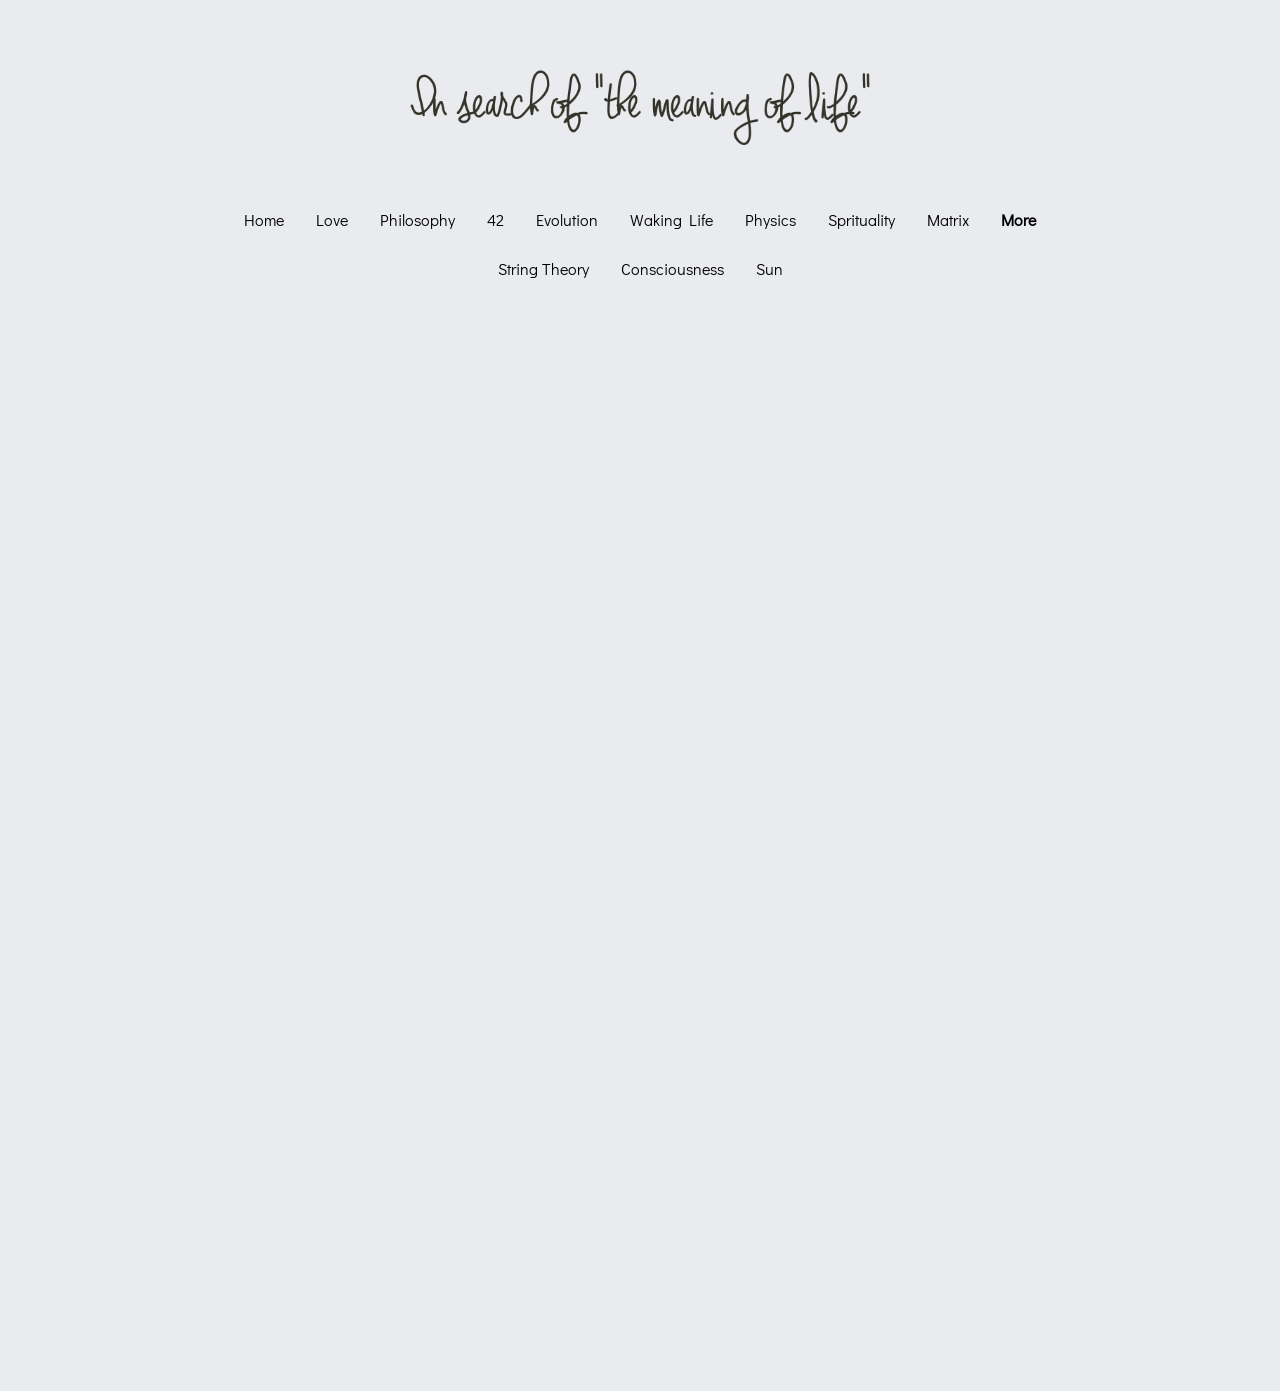
==== more.html @ 8abb16ff "Create more.html" ====
<!DOCTYPE html>
<html lang="en">
<head>
<link href='https://fonts.googleapis.com/css?family=Didact Gothic' rel='stylesheet'>
<title>Meaning of life</title>
<meta charset="UTF-8">
<style>
#link {
  color: #000000;
  font-weight: bold;
}
.sunset{
  margin-left: auto;
  margin-right: auto;
  margin-top: 0px;
  width: 1200px;
  height: 1080px;
  align-items: center;
}
.mouth {
  height:50px;
  width: auto;
  margin-top: 50px;
}
ul {
  /*
  font-family: "Palatino Linotype", "Book Antiqua", Palatino, serif;
  */
  font-family: 'Didact Gothic';
  clear:left;
  float:left;
  list-style:none;
  margin:0;
  padding:0;
  position:relative;
  left:50%;
  text-align:center;
}
li {
  display:block;
  float:left;
  list-style:none;
  margin:0;
  padding:0;
  position:relative;
  right:50%;
}
li a {
  display: block;
  color: black;
  text-align: center;
  padding: 14px 16px;
  text-decoration: none;
}
li a:hover {
  color: #74725F;
}
.container2 {
  margin-left: auto;
  margin-right: auto;
  margin-top: 0px;
  width: 1200px;
  height: 233px;
}
.container1 {
  margin-top: 70px;
  margin-left: auto;
  margin-right: auto;
  align-items: center;
  width: 1000px;
  height: 233px;
}
.head  {
  margin-left:auto;
  margin-right: auto;
  width: auto;
  height: 75px;
  text-align: center;
}
.logo{
  margin: auto;
  height: 100%;
}
</style>
</head>
<body bgcolor=#E9EBEE>
    <div class="container2">
      <div class="container1">
        <div class="head">
        <img src="logo_2_dark.png" alt="Sarah Chang" class="logo">
        </div>
        <div class="mouth">
          <ul>
            <li><a class="active" href='index.html'>Home</a></li>
            <li><a class="active" href='love.html'>Love</a></li>
            <li><a class="active" href='philosophy.html'>Philosophy</a></li>
            <li><a class="active" href='42.html'>42</a></li>
            <li><a class="active" href='evolution.html'>Evolution</a></li>
            <li><a class="active" href='wakinglife.html'>Waking Life</a></li>
            <li><a class="active" href='physics.html'>Physics</a></li>
            <li><a class="active" href='sprituality.html'>Sprituality</a></li>
            <li><a class="active" href='matrix.html'>Matrix</a></li>
            <li><a class="active" id="link" href='more.html'>More</a></li>
          </ul>
          <ul>
            <li><a class="active" href='stringtheory.html'>String Theory</a></li>
            <li><a class="active" href='consciousness.html'>Consciousness</a></li>
              <li><a class="active" href='sunset.html'>Sun</a></li>
          </ul>
        </div>
      </div>
    </div>
  <div class="sunset">
  </div>
</body>
</html>
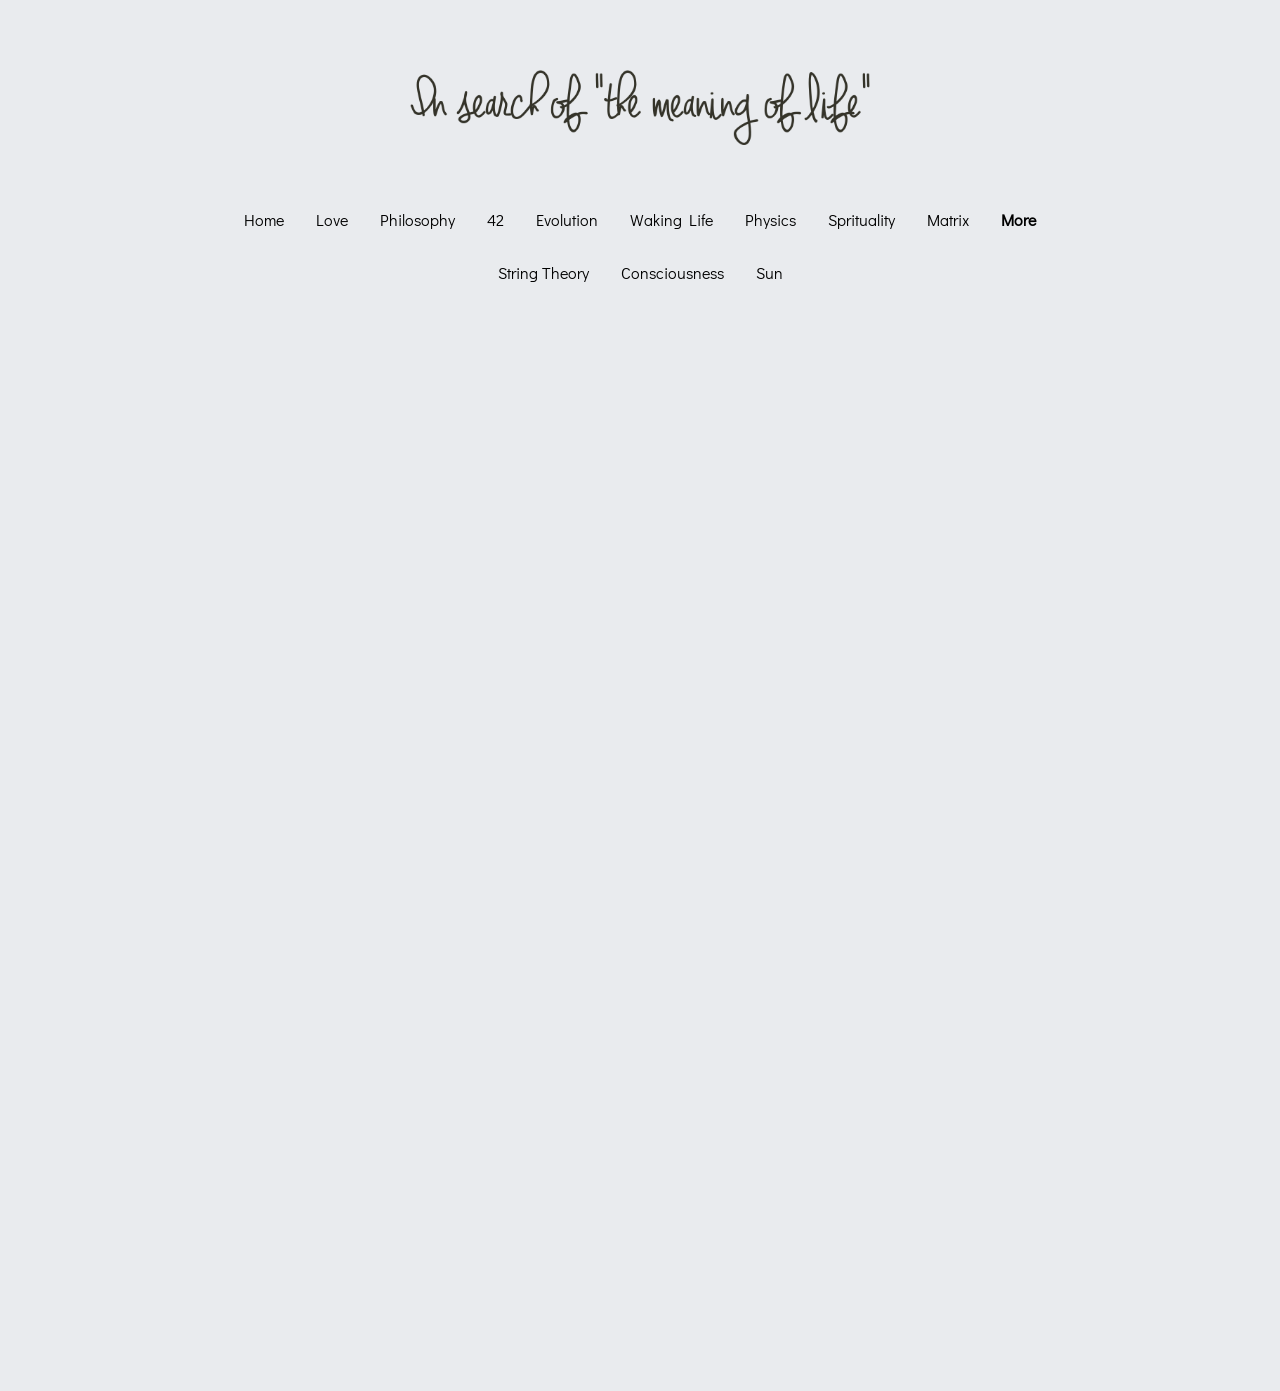
==== commit aa2b3b49: "check1" ====
--- a/more.html
+++ b/more.html
@@ -17,24 +17,30 @@
   height: 1080px;
   align-items: center;
 }
+.mouth2 {
+  height:50px;
+	text-align: center;
+  width: auto;
+}
 .mouth {
   height:50px;
+	text-align: center;
   width: auto;
   margin-top: 50px;
 }
 ul {
   /*
   font-family: "Palatino Linotype", "Book Antiqua", Palatino, serif;
-  */
-  font-family: 'Didact Gothic';
+  left:50%;*/
+  text-align:center;
+	font-family: 'Didact Gothic';
+  float:center;
+	display: inline-block;
   clear:left;
-  float:left;
   list-style:none;
   margin:0;
   padding:0;
   position:relative;
-  left:50%;
-  text-align:center;
 }
 li {
   display:block;
@@ -43,7 +49,6 @@
   margin:0;
   padding:0;
   position:relative;
-  right:50%;
 }
 li a {
   display: block;
@@ -81,6 +86,10 @@
   margin: auto;
   height: 100%;
 }
+
+
+
+
 </style>
 </head>
 <body bgcolor=#E9EBEE>
@@ -102,15 +111,20 @@
             <li><a class="active" href='matrix.html'>Matrix</a></li>
             <li><a class="active" id="link" href='more.html'>More</a></li>
           </ul>
-          <ul>
+				<div class="mouth2 sceneElement" data-viewport=0>
+          <ul id="test">
             <li><a class="active" href='stringtheory.html'>String Theory</a></li>
             <li><a class="active" href='consciousness.html'>Consciousness</a></li>
-              <li><a class="active" href='sunset.html'>Sun</a></li>
+            <li><a class="active" data-target="-1" href='sunset.html'>Sun</a></li>
           </ul>
+        </div>
         </div>
       </div>
     </div>
   <div class="sunset">
   </div>
+  <script src="https://code.jquery.com/jquery-2.2.1.min.js"></script>
+  <script src="assets/js/jquery.smoothState.min.js"></script>
+  <script src="assets/js/main.js"></script>
 </body>
 </html>
